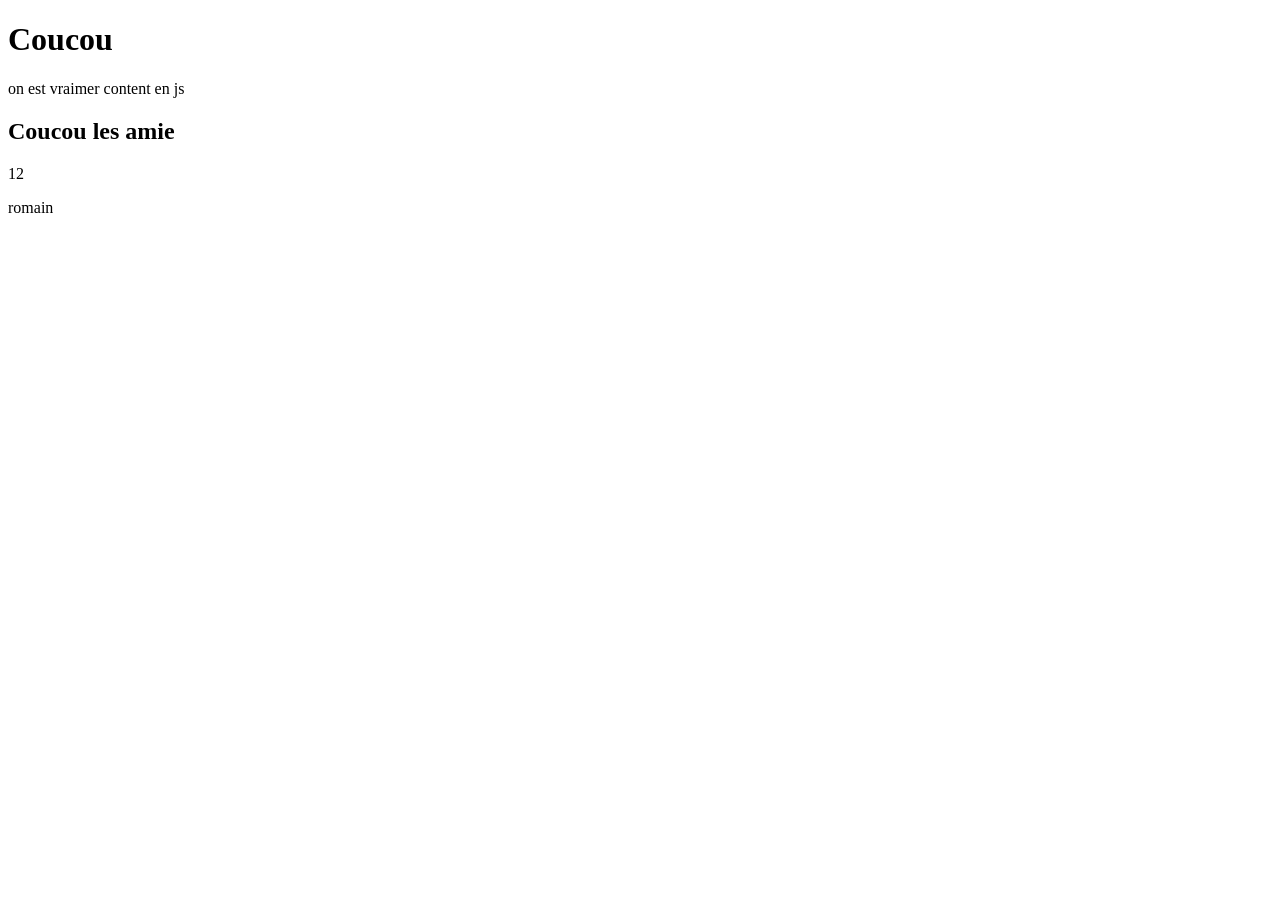
==== index.html @ fe8b382d "jvs" ====
<!DOCTYPE html>
<html lang="en">
<head>
    <meta charset="UTF-8">
    <meta name="viewport" content="width=device-width, initial-scale=1.0">
    <title>Document</title>
    <link rel="stylesheet" href="style.css">
   <!--  <script src="script.js" defer></script>  -->
     <script src="script fonction.js" defer></script>
   <!-- <script src="script calculateurage.js" defer></script>
     <script src="script moyenneeleve.js" defer></script> -->
     
</head>
<body>
    
</body>
</html>
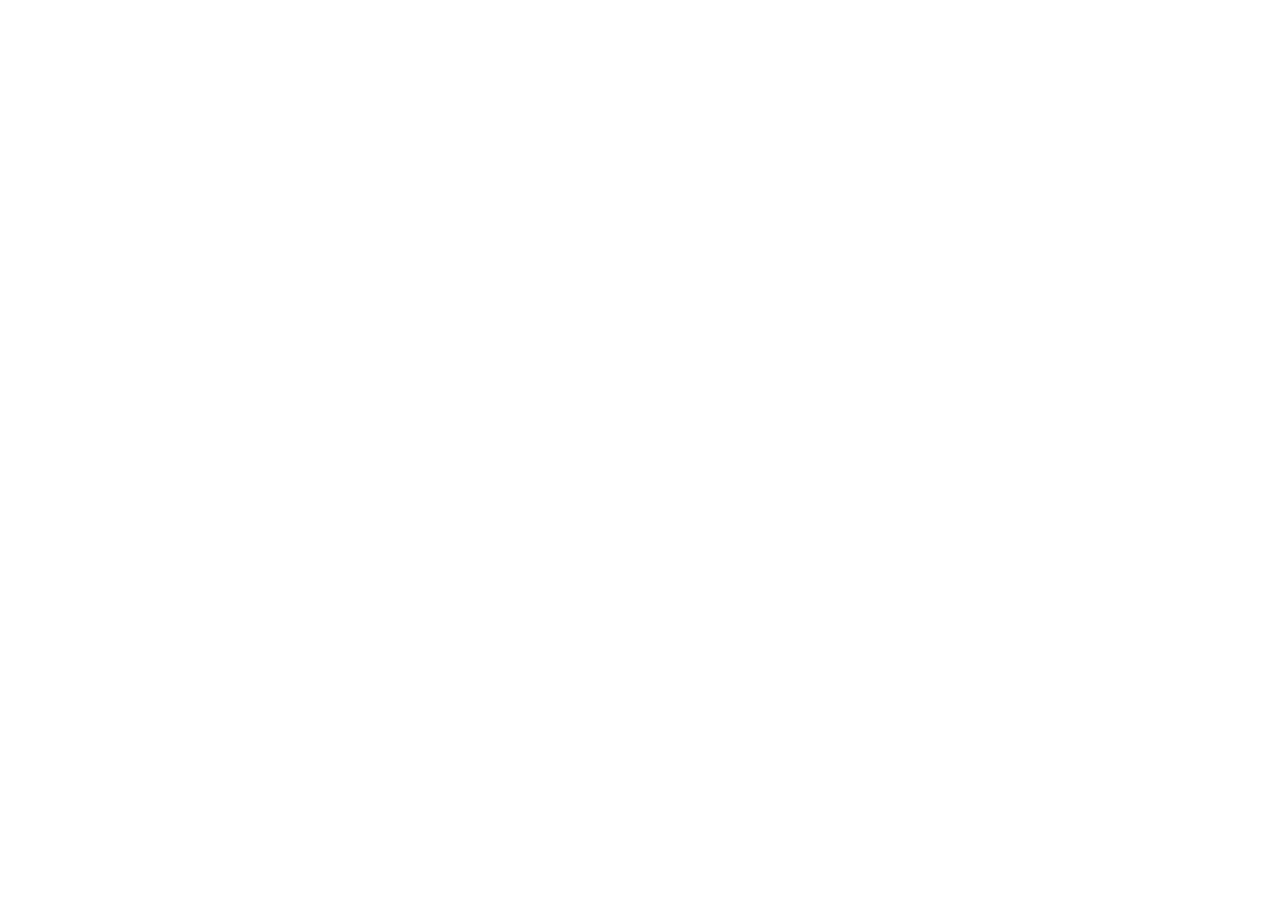
==== commit 6035e5fa: "js2" ====
--- a/index.html
+++ b/index.html
@@ -6,10 +6,10 @@
     <title>Document</title>
     <link rel="stylesheet" href="style.css">
    <!--  <script src="script.js" defer></script>  -->
-     <script src="script fonction.js" defer></script>
+     <!-- <script src="script fonction.js" defer></script> -->
    <!-- <script src="script calculateurage.js" defer></script>
      <script src="script moyenneeleve.js" defer></script> -->
-     
+      <script src="script les conditions.js" defer></script>
 </head>
 <body>
     
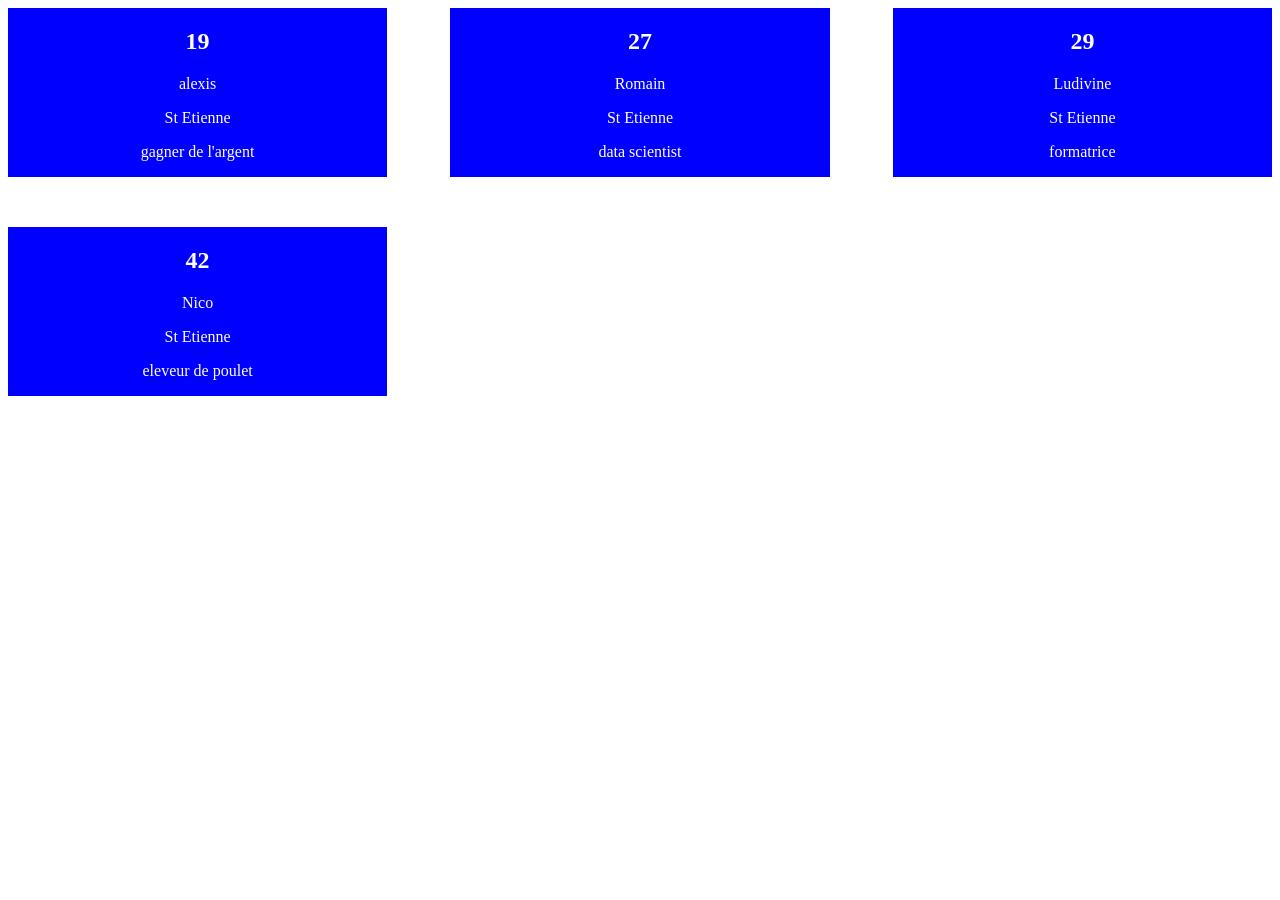
==== commit e51d96d8: "boucle" ====
--- a/index.html
+++ b/index.html
@@ -9,9 +9,12 @@
      <!-- <script src="script fonction.js" defer></script> -->
    <!-- <script src="script calculateurage.js" defer></script>
      <script src="script moyenneeleve.js" defer></script> -->
-      <script src="script les conditions.js" defer></script>
+      <!-- <script src="script les conditions.js" defer></script> -->
+      <!--<script src="codecesar.js" defer></script>-->
+      <!-- <script src="boucle.js" defer></script> -->
+      <script src="objet.js" defer></script>
 </head>
-<body>
+<body class="flex spacebetween">
     
 </body>
 </html>
--- a/style.css
+++ b/style.css
@@ -0,0 +1,16 @@
+.bcblue{background-color: blue;}
+
+.txtwhite{color: white;}
+
+.mb50{margin-bottom: 50px;}
+
+.flex{
+    display: flex;
+    flex-wrap: wrap;
+}
+
+.spacebetween{justify-content: space-between;}
+
+.w30{width: 30%;}
+
+.txtcenter{text-align: center;}
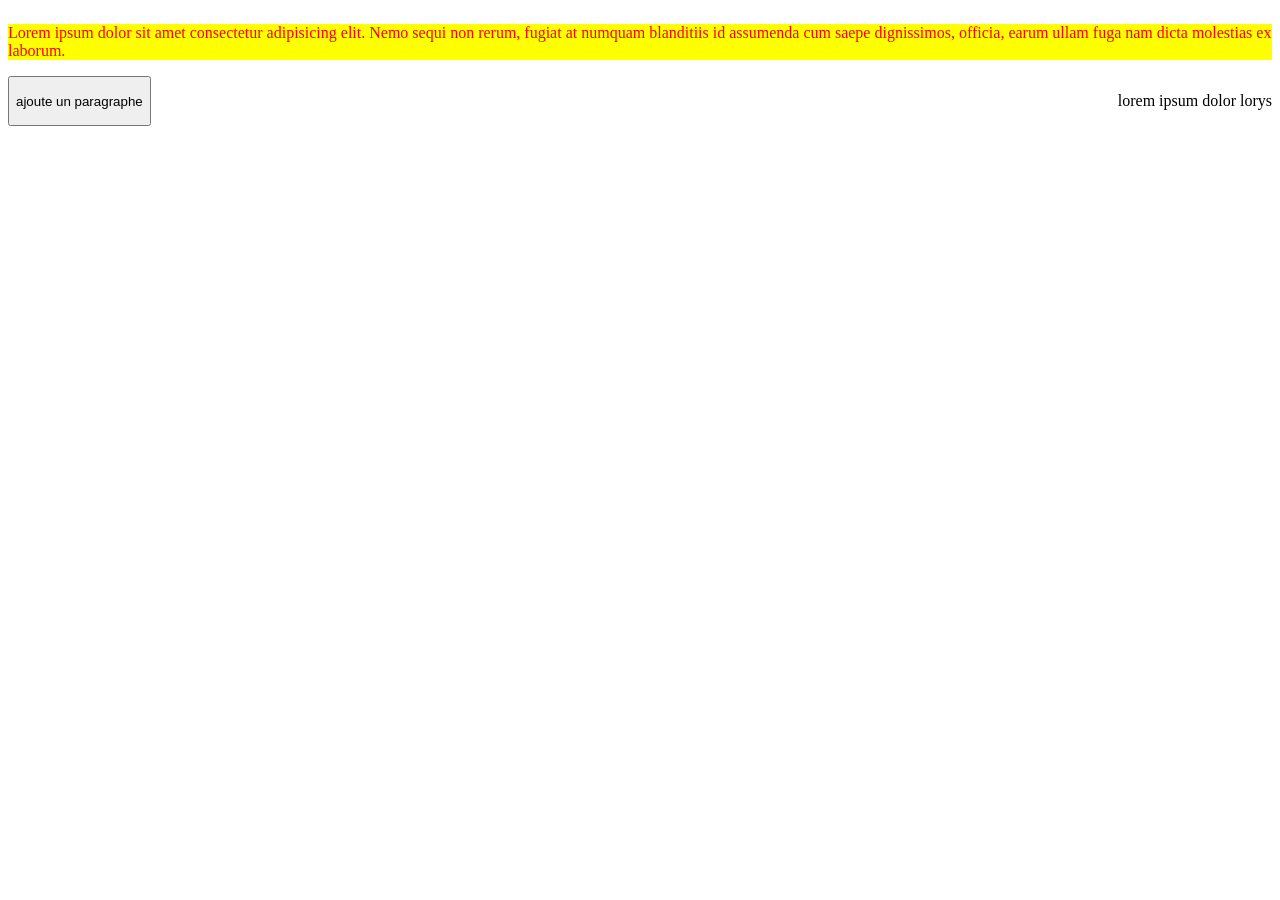
==== commit 6a5390f9: "manipdom" ====
--- a/index.html
+++ b/index.html
@@ -12,9 +12,13 @@
       <!-- <script src="script les conditions.js" defer></script> -->
       <!--<script src="codecesar.js" defer></script>-->
       <!-- <script src="boucle.js" defer></script> -->
-      <script src="objet.js" defer></script>
+      <!-- <script src="objet.js" defer></script> -->
+      <script src="manipDOM.js" defer></script>
 </head>
 <body class="flex spacebetween">
-    
+    <p>Lorem ipsum dolor sit amet consectetur adipisicing elit. Nemo sequi non rerum, fugiat at numquam blanditiis id assumenda cum saepe dignissimos, officia, earum ullam fuga nam dicta molestias ex laborum.</p>
+
+    <button>ajoute un paragraphe</button>
+    <div id="grosseboite"></div>
 </body>
 </html>
--- a/style.css
+++ b/style.css
@@ -1,3 +1,7 @@
+.cred{color: red;}
+
+.bgyellow{background-color: yellow;}
+
 .bcblue{background-color: blue;}
 
 .txtwhite{color: white;}
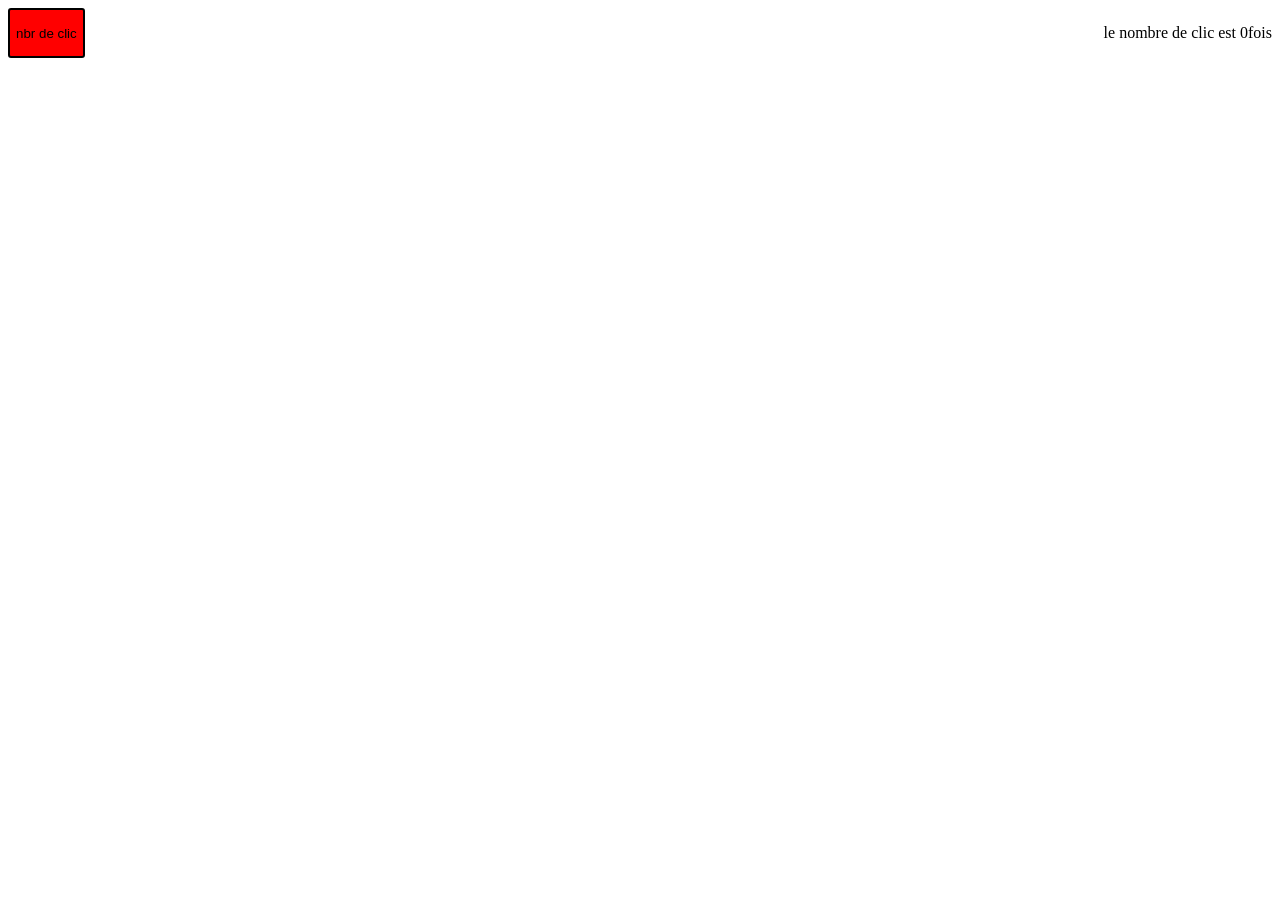
==== commit ff37dbab: "js" ====
--- a/index.html
+++ b/index.html
@@ -1,24 +1,41 @@
 <!DOCTYPE html>
 <html lang="en">
+
 <head>
-    <meta charset="UTF-8">
-    <meta name="viewport" content="width=device-width, initial-scale=1.0">
-    <title>Document</title>
-    <link rel="stylesheet" href="style.css">
-   <!--  <script src="script.js" defer></script>  -->
-     <!-- <script src="script fonction.js" defer></script> -->
-   <!-- <script src="script calculateurage.js" defer></script>
+  <meta charset="UTF-8">
+  <meta name="viewport" content="width=device-width, initial-scale=1.0">
+  <title>Document</title>
+  <link rel="stylesheet" href="style.css">
+  <!--  <script src="script.js" defer></script>  -->
+  <!-- <script src="script fonction.js" defer></script> -->
+  <!-- <script src="script calculateurage.js" defer></script>
      <script src="script moyenneeleve.js" defer></script> -->
-      <!-- <script src="script les conditions.js" defer></script> -->
-      <!--<script src="codecesar.js" defer></script>-->
-      <!-- <script src="boucle.js" defer></script> -->
-      <!-- <script src="objet.js" defer></script> -->
-      <script src="manipDOM.js" defer></script>
+  <!-- <script src="script les conditions.js" defer></script> -->
+  <!--<script src="codecesar.js" defer></script>-->
+  <!-- <script src="boucle.js" defer></script> -->
+  <!-- <script src="objet.js" defer></script> -->
+  <script src="manipDOM.js" defer></script>
 </head>
+
 <body class="flex spacebetween">
-    <p>Lorem ipsum dolor sit amet consectetur adipisicing elit. Nemo sequi non rerum, fugiat at numquam blanditiis id assumenda cum saepe dignissimos, officia, earum ullam fuga nam dicta molestias ex laborum.</p>
+ <!--  <h1 id="titre">le texte a selectionne exo 1</h1>
+  <p>Lorem ipsum dolor sit amet consectetur adipisicing elit. Nemo sequi non rerum, fugiat at numquam blanditiis id
+    assumenda cum saepe dignissimos, officia, earum ullam fuga nam dicta molestias ex laborum.</p>
 
-    <button>ajoute un paragraphe</button>
-    <div id="grosseboite"></div>
+  <button>ajoute un paragraphe</button>
+ 
+  <div id="ptiteboite" class="display">
+    <p>Lorem ipsum dolor, sit amet consectetur adipisicing elit. Facilis omnis maxime quod beatae fuga cum aspernatur
+      accusamus dicta, at laudantium recusandae voluptatem nihil voluptates aperiam iste excepturi unde, dolores esse.
+    </p>
+  </div>
+  <div id="grosseboite"></div>
+<div class="card txtwhite bgyellow " id="boite1"><p>je suis la </p></div>
+<div class="card txtwhite bgyellow " id="boite2"><p>je suis la </p></div>
+<div class="card txtwhite bgyellow " id="boite3"><p>je </p></div>-->
+
+<button id="boutonclic" class="btn">nbr de clic</button>
+<p >le nombre de clic est <span id="nbrdeclic">0</span>fois</p>
 </body>
+
 </html>
--- a/style.css
+++ b/style.css
@@ -4,7 +4,7 @@
 
 .bcblue{background-color: blue;}
 
-.txtwhite{color: white;}
+.txtwhite{color: transparent;}
 
 .mb50{margin-bottom: 50px;}
 
@@ -18,3 +18,8 @@
 .w30{width: 30%;}
 
 .txtcenter{text-align: center;}
+.display{display: none;}
+
+.card{border: 4px black solid;width: 30%;}
+
+.btn{border: 2px solid; background-color: rgb(255, 0, 0);border-radius: 3px;}
